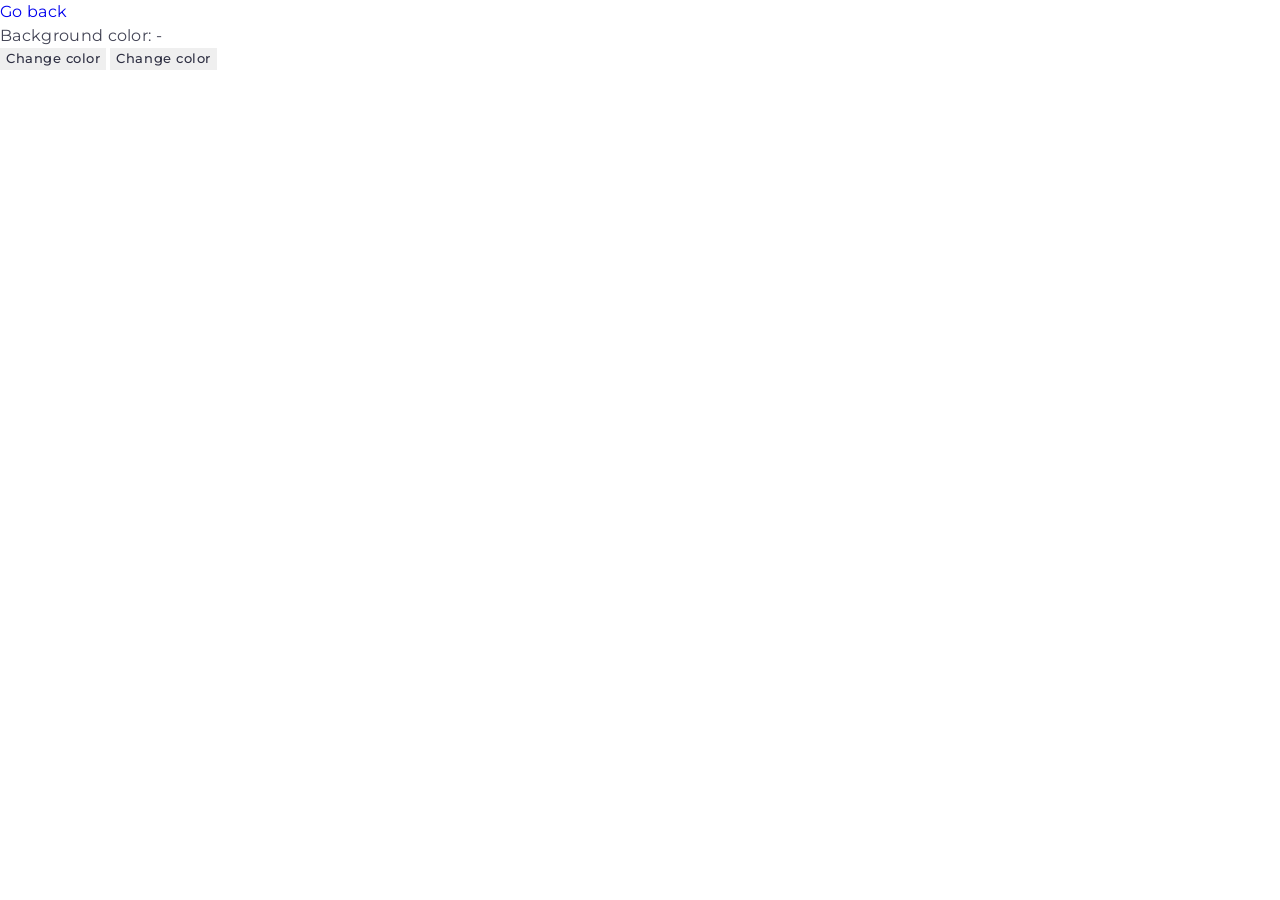
==== src/task-5.html @ 33f3f059 "add v.1" ====
<!doctype html>
<html lang="en">
  <head>
    <meta charset="UTF-8" />
    <meta http-equiv="X-UA-Compatible" content="IE=edge" />
    <meta name="viewport" content="width=device-width, initial-scale=1.0" />
    <link rel="preconnect" href="https://fonts.googleapis.com" />
    <link rel="preconnect" href="https://fonts.gstatic.com" crossorigin />
    <link
      href="https://fonts.googleapis.com/css2?family=Montserrat:ital,wght@0,100..900;1,100..900&family=Raleway:ital,wght@0,100..900;1,100..900&family=Roboto:ital,wght@0,100..900;1,100..900&display=swap"
      rel="stylesheet"
    />
    <title>Task 5</title>
    <link rel="stylesheet" href="./css/common.css" />
  </head>
  <body>
    <p><a href="./index.html">Go back</a></p>

    <div class="widget">
      <p>Background color: <span class="color">-</span></p>
      <button type="button" class="change-color">Change color</button>
      <button type="button" class="reset-color">Change color</button>
    </div>

    <script src="./js/task-5.js" type="module"></script>
  </body>
</html>
---- src/css/common.css ----
/* ------------------------------------- GENERAL STYLES ------------------------------------- */
body {
  font-family: "Montserrat";
  color: #434455;
  background-color: #ffffff;
  margin: 0;
  overflow-x: hidden;
}

html {
  overflow-x: hidden;
  scroll-behavior: smooth;
}

body.no-scroll,
html.no-scroll {
  overflow: hidden;
  height: 100%;
}

svg {
  fill: black;
}

*,
*::before,
*::after {
  box-sizing: border-box;
  -webkit-tap-highlight-color: transparent;
}

button,
input {
  font-family: inherit;
  outline: none;
}

h1,
h2,
h3,
h4,
h5,
h6,
p {
  margin: 0;
  padding: 0;
}

ul,
ol {
  list-style-type: none;
  margin: 0;
  padding: 0;
}

a {
  display: block;
  text-decoration: none;
}

img {
  display: block;
  max-width: 100%;
  object-fit: cover;
}

h1,
h2,
h3 {
  font-weight: 700;
  letter-spacing: 0.02em;
  color: #2e2f42;
}

h1 {
  font-size: 56px;
  line-height: 1.07143;
}

h2 {
  font-size: 36px;
  line-height: 1.11111;
}

h3 {
  font-weight: 500;
  font-size: 20px;
  line-height: 1.2;
}

p {
  font-weight: 400;
  line-height: 1.5;
  letter-spacing: 0.02em;
}

button {
  font-weight: 500;
  line-height: 1.5;
  letter-spacing: 0.04em;
  color: #2e2f42;
  border: none;
}

html,
body {
  -ms-overflow-style: none;
  scrollbar-width: none;
}

html::-webkit-scrollbar,
body::-webkit-scrollbar {
  width: 0;
  height: 0;
}

.container {
  display: flex;
  flex-direction: column;

  max-width: 1158px;
  padding: 0 15px;
  margin: 0 auto;
}

input {
  display: block;
}

/* --------- Adaptive container styles --------- */

@media (max-width: 767px) {
  .container {
    max-width: 320px;
    padding: 0 16px;
  }
}

@media (min-width: 768px) and (max-width: 1158px) {
  .container {
    max-width: 768px;
    padding: 0 16px;
  }
}

/* * {
  box-sizing: border-box;
}

body {
  margin: 16px;
  font-family:
    -apple-system, BlinkMacSystemFont, "Segoe UI", Roboto, Oxygen, Ubuntu,
    Cantarell, "Open Sans", "Helvetica Neue", sans-serif;
  -webkit-font-smoothing: antialiased;
  -moz-osx-font-smoothing: grayscale;
  background-color: #fafafa;
  color: #212121;
  line-height: 1.5;
} */
/* ------------------------------------- /GENERAL STYLES ------------------------------------- */

/* ------------------------------------- TASK 1 ------------------------------------- */

#categories {
  display: flex;
  flex-direction: column;
  gap: 24px;

  margin-left: auto;
  margin-right: auto;
}

.item {
  width: 392px;
  padding: 16px;

  border-radius: 8px;
  background-color: #f6f6fe;
  border: #5c5c5e 1px solid;
}

.category-list {
  display: flex;
  flex-direction: column;
  gap: 8px;
}

.list-item {
  font-weight: 400;
  font-size: 16px;
  line-height: 1.5;
  letter-spacing: 0.04em;
  color: #2e2f42;

  padding-left: 16px;
  padding-top: 8px;
  padding-bottom: 8px;

  border: 1px solid #808080;
  border-radius: 4px;

  transition: all 250ms linear;
}

.list-item:hover {
  background-color: #75769c;
  color: #f6f6fe;
}

h2 {
  font-weight: 600;
  font-size: 24px;
  line-height: 1.33333;
  letter-spacing: 0.04em;
  color: #2e2f42;
  margin-bottom: 16px;
}
/* ------------------------------------- /TASK 1 ------------------------------------- */

/* ------------------------------------- TASK 2 ------------------------------------- */
.gallery {
  display: flex;
  flex-wrap: wrap;
  row-gap: 48px;
  column-gap: 24px;
}

.gallery-item {
  width: calc((100% - 48px) / 3);
  border-radius: 7px;
  overflow: hidden;

  transition: all 250ms linear;
}

.gallery-item:hover {
  transform: scale(1.03);
  box-shadow: 0px 13px 50px -12px #000000;
}

.gallery-image {
  width: 100%;
  height: 100%;
  object-fit: cover;
}
/* ------------------------------------- /TASK 2 ------------------------------------- */

/* ------------------------------------- TASK 3 ------------------------------------- */

#name-input {
  width: 360px;
  height: 40px;

  font-weight: 400;
  font-size: 16px;
  line-height: 1.5;
  letter-spacing: 0.04em;
  color: #2e2f42;

  padding-left: 16px;
  padding-top: 8px;
  padding-bottom: 8px;

  border: 1px solid #808080;
  border-radius: 4px;

  margin-bottom: 16px;
}

.title-greet {
  font-weight: 600;
  font-size: 24px;
  line-height: 1.33333;
  letter-spacing: 0.04em;
  color: #2e2f42;
}

.greet-section {
  margin-left: auto;
  margin-right: auto;
}
/* ------------------------------------- /TASK 3 ------------------------------------- */

/* ------------------------------------- TASK 4 ------------------------------------- */
.login-form {
  margin-left: auto;
  margin-right: auto;
}

.inputs-wrapper {
  display: flex;
  flex-direction: column;
  gap: 8px;

  margin-bottom: 16px;
}

.input-label {
  font-weight: 400;
  font-size: 16px;
  line-height: 1.5;
  letter-spacing: 0.04em;
  color: #2e2f42;
}

.input-label input {
  width: 360px;
  height: 40px;
  border-radius: 4px;
  border: #808080 1px solid;

  padding-left: 16px;
  padding-top: 8px;
  padding-bottom: 8px;
}

.login-form button {
  width: 86px;
  height: 40px;
  border: none;
  border-radius: 8px;

  display: flex;
  align-items: center;
  justify-content: center;

  font-weight: 500;
  font-size: 16px;
  line-height: 1.5;
  letter-spacing: 0.04em;
  color: #fff;

  background: linear-gradient(135deg, #4e75ff 0%, #6f8cff 100%);
  box-shadow: 0 8px 20px rgba(78, 117, 255, 0.25);
  cursor: pointer;
  transition:
    transform 250ms ease,
    box-shadow 250ms ease,
    background 250ms ease;
}

.login-form button:hover {
  transform: translateY(-2px) scale(1.02);
  box-shadow: 0 12px 24px rgba(78, 117, 255, 0.35);
  background: linear-gradient(135deg, #5d87ff 0%, #8092ff 100%);
}

.login-form button:active {
  transform: translateY(0) scale(0.98);
  box-shadow: 0 6px 14px rgba(78, 117, 255, 0.25);
}
/* ------------------------------------- /TASK 4 ------------------------------------- */

/* ------------------------------------- TASK 5 ------------------------------------- */
/* ------------------------------------- TASK 5 ------------------------------------- */
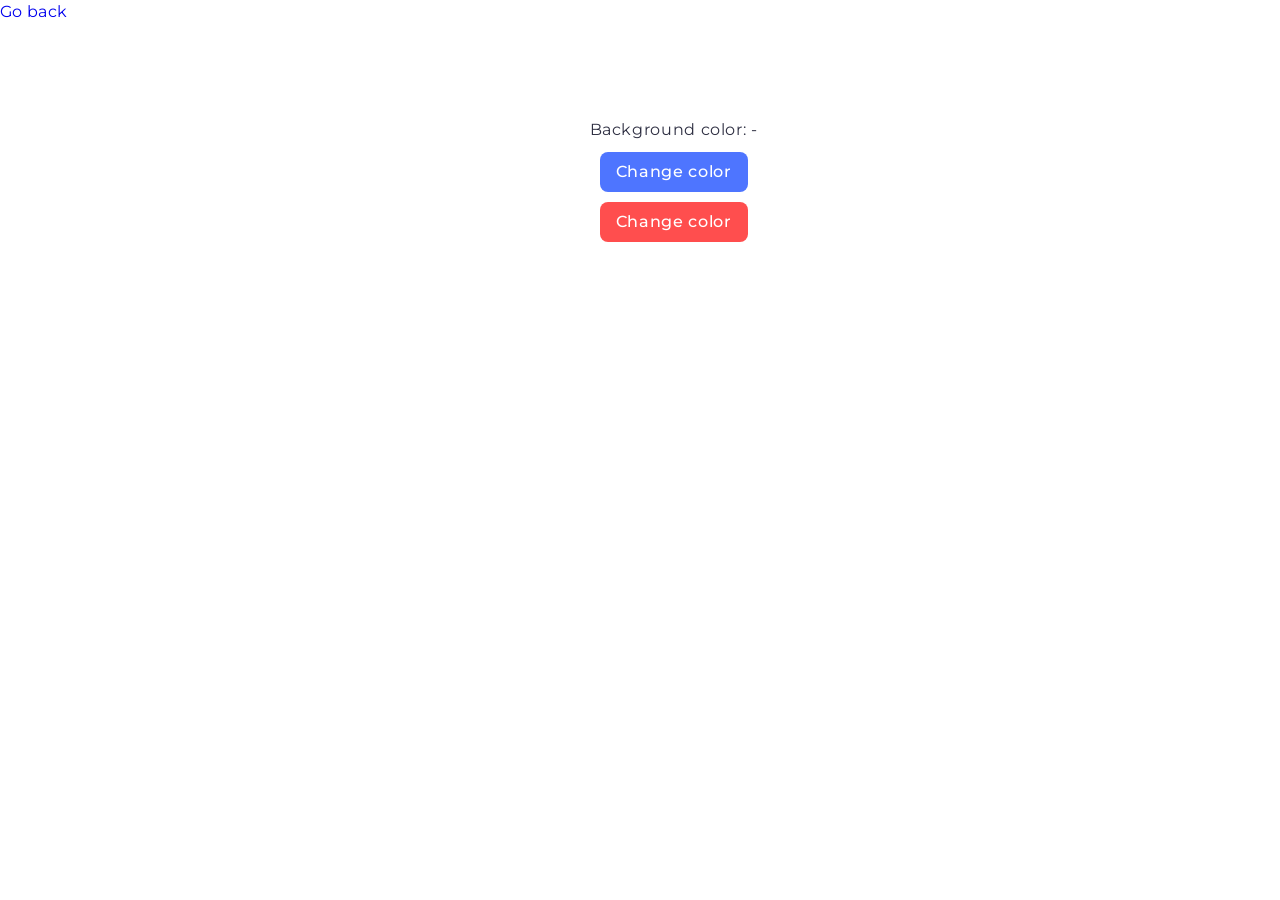
==== commit 390146f5: "add 6 task" ====
--- a/src/task-5.html
+++ b/src/task-5.html
@@ -13,11 +13,11 @@
     <title>Task 5</title>
     <link rel="stylesheet" href="./css/common.css" />
   </head>
-  <body>
+  <body class="widget-body">
     <p><a href="./index.html">Go back</a></p>
 
     <div class="widget">
-      <p>Background color: <span class="color">-</span></p>
+      <p class="widget-text">Background color: <span class="color">-</span></p>
       <button type="button" class="change-color">Change color</button>
       <button type="button" class="reset-color">Change color</button>
     </div>
--- a/src/css/common.css
+++ b/src/css/common.css
@@ -353,4 +353,148 @@
 /* ------------------------------------- /TASK 4 ------------------------------------- */
 
 /* ------------------------------------- TASK 5 ------------------------------------- */
-/* ------------------------------------- TASK 5 ------------------------------------- */
+
+.widget-body {
+  display: flex;
+}
+
+.widget {
+  margin-left: auto;
+  margin-right: auto;
+  margin-top: 30px;
+  width: 300px;
+  height: 300px;
+  background-color: #fff;
+  border-radius: 8px;
+  display: flex;
+  flex-direction: column;
+  align-items: center;
+  justify-content: center;
+}
+
+.widget-text {
+  font-weight: 400;
+  font-size: 16px;
+  line-height: 1.5;
+  letter-spacing: 0.04em;
+  color: #2e2f42;
+}
+
+.color {
+}
+
+.change-color,
+.reset-color {
+  width: 148px;
+  height: 40px;
+  border-radius: 8px;
+  background-color: #4e75ff;
+
+  display: flex;
+  align-items: center;
+  justify-content: center;
+
+  font-weight: 500;
+  font-size: 16px;
+  line-height: 1.5;
+  letter-spacing: 0.04em;
+  color: #fff;
+  margin-top: 10px;
+
+  transition: all 250ms linear;
+}
+
+.reset-color {
+  background-color: #ff4e4e;
+}
+
+.change-color:hover,
+.reset-color:hover {
+  transform: scale(1.05);
+}
+/* ------------------------------------- /TASK 5 ------------------------------------- */
+
+/* ------------------------------------- TASK 6 ------------------------------------- */
+.widget-create {
+  display: flex;
+  gap: 16px;
+  align-items: center;
+  justify-content: center;
+  margin-bottom: 40px;
+  margin-top: 40px;
+}
+
+.number-input {
+  width: 200px;
+  height: 48px;
+  padding: 12px 16px;
+  font-size: 16px;
+  border: 2px solid #d0d0d0;
+  border-radius: 12px;
+  background-color: #f9f9f9;
+  color: #2e2f42;
+  transition: all 250ms linear;
+}
+
+.number-input:focus {
+  border-color: #4e75ff;
+  background-color: #fff;
+  box-shadow: 0 0 0 3px rgba(78, 117, 255, 0.1);
+}
+
+.create-btn,
+.destroy-btn {
+  height: 48px;
+  padding: 12px 32px;
+  font-size: 16px;
+  font-weight: 500;
+  color: #fff;
+  border: none;
+  border-radius: 12px;
+  cursor: pointer;
+  transition: all 250ms linear;
+}
+
+.create-btn {
+  background-color: #4e75ff;
+  min-width: 148px;
+}
+
+.create-btn:hover {
+  background-color: #3d63e6;
+  transform: translateY(-2px);
+  box-shadow: 0 8px 20px rgba(78, 117, 255, 0.3);
+}
+
+.create-btn:active {
+  transform: translateY(0);
+  box-shadow: 0 4px 10px rgba(78, 117, 255, 0.2);
+}
+
+.destroy-btn {
+  background-color: #ff4e4e;
+  min-width: 148px;
+}
+
+.destroy-btn:hover {
+  background-color: #e63a3a;
+  transform: translateY(-2px);
+  box-shadow: 0 8px 20px rgba(255, 78, 78, 0.3);
+}
+
+.destroy-btn:active {
+  transform: translateY(0);
+  box-shadow: 0 4px 10px rgba(255, 78, 78, 0.2);
+}
+
+.create-space-div {
+  width: 100%;
+  display: flex;
+  gap: 3px;
+}
+
+.square-element {
+  flex-shrink: 0;
+}
+
+/* ------------------------------------- /TASK 6 ------------------------------------- */
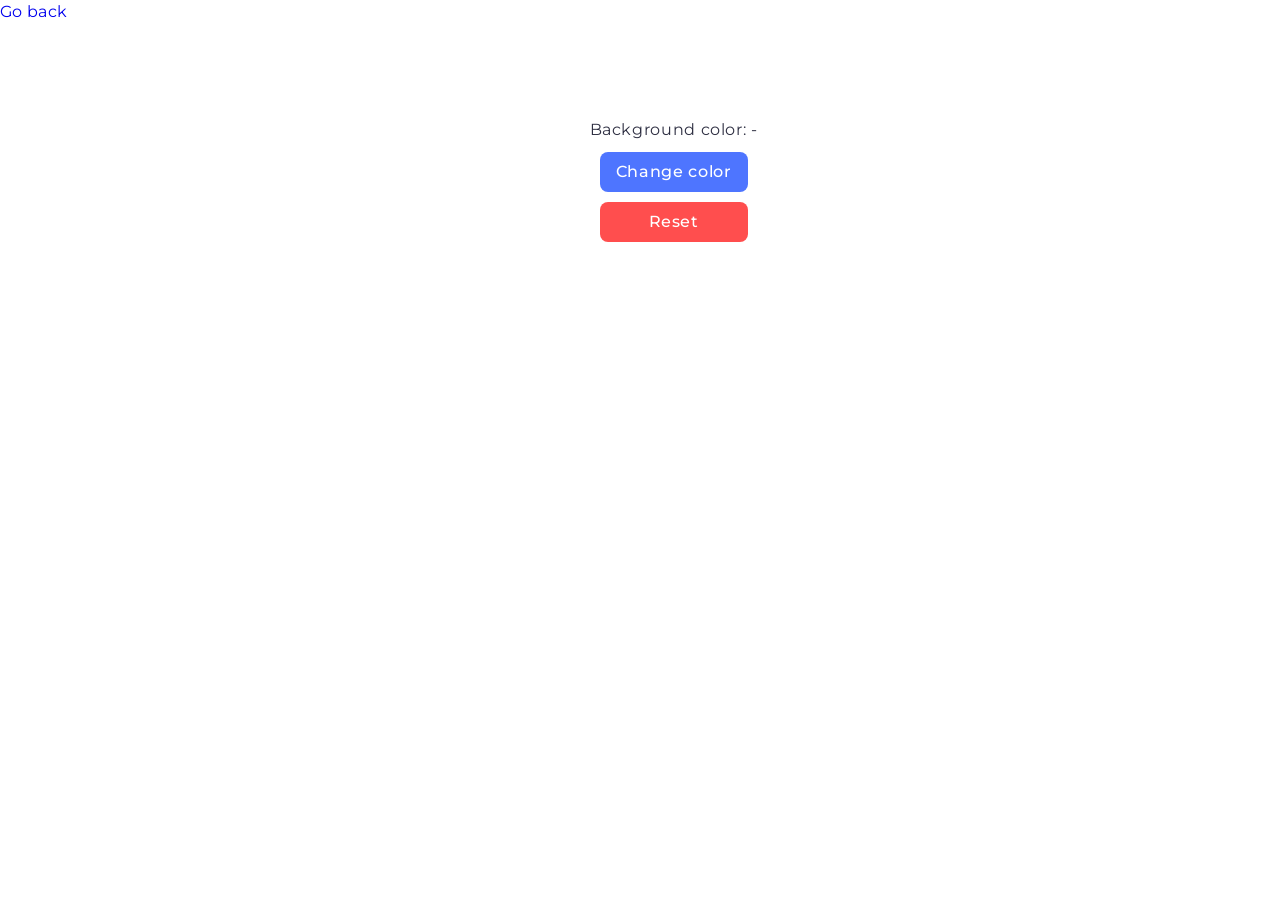
==== commit 76d641cf: "add logic to task 6" ====
--- a/src/task-5.html
+++ b/src/task-5.html
@@ -19,7 +19,7 @@
     <div class="widget">
       <p class="widget-text">Background color: <span class="color">-</span></p>
       <button type="button" class="change-color">Change color</button>
-      <button type="button" class="reset-color">Change color</button>
+      <button type="button" class="reset-color">Reset</button>
     </div>
 
     <script src="./js/task-5.js" type="module"></script>
